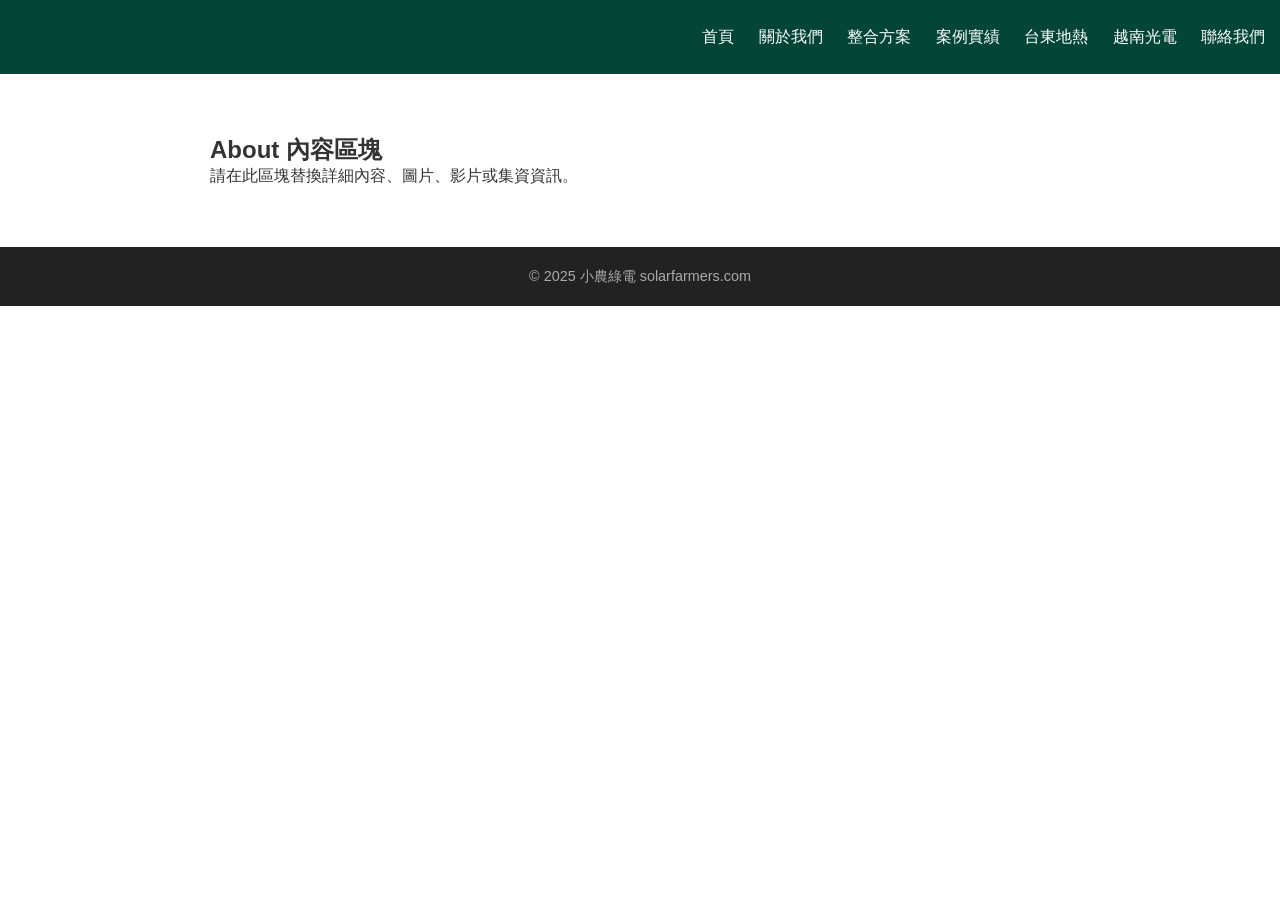
==== about.html @ f5bc7865 "正式網站結構上傳" ====
<!DOCTYPE html>
<html lang="zh-Hant">
<head>
<meta charset="UTF-8">
<meta name="viewport" content="width=device-width, initial-scale=1.0">
<title>小農綠電 - About</title>
<link rel="stylesheet" href="style.css">
</head>
<body>
<header class="navbar">
  <div class="logo"><img src="assets/img/logo.png" alt="小農綠電"></div>
  <nav>
    <a href="index.html">首頁</a>
    <a href="about.html">關於我們</a>
    <a href="solutions.html">整合方案</a>
    <a href="projects.html">案例實績</a>
    <a href="geothermal.html">台東地熱</a>
    <a href="vietnam.html">越南光電</a>
    <a href="contact.html">聯絡我們</a>
  </nav>
</header>

<section class="content">
<h1>About 內容區塊</h1>
<p>請在此區塊替換詳細內容、圖片、影片或集資資訊。</p>
</section>

<footer>
<p>&copy; 2025 小農綠電 solarfarmers.com</p>
</footer>
</body>
</html>
---- style.css ----
* { margin: 0; padding: 0; box-sizing: border-box; }
body { font-family: 'Noto Sans TC', sans-serif; background: #fff; color: #333; }
.navbar { background: #034638; padding: 15px; display: flex; justify-content: space-between; align-items: center; }
.navbar img { height: 40px; }
.navbar nav a { color: #fff; margin-left: 20px; text-decoration: none; }
.navbar nav a:hover { text-decoration: underline; }
.hero { background: url('assets/img/hero.jpg') center/cover no-repeat; color: white; text-align: center; padding: 120px 20px; }
.features { display: flex; justify-content: space-around; padding: 40px 10px; }
.features div { max-width: 250px; text-align: center; }
.features img { width: 80px; margin-bottom: 10px; }
.content { max-width: 900px; margin: 40px auto; padding: 20px; }
footer { background: #222; color: #aaa; text-align: center; padding: 20px; font-size: 0.9rem; }
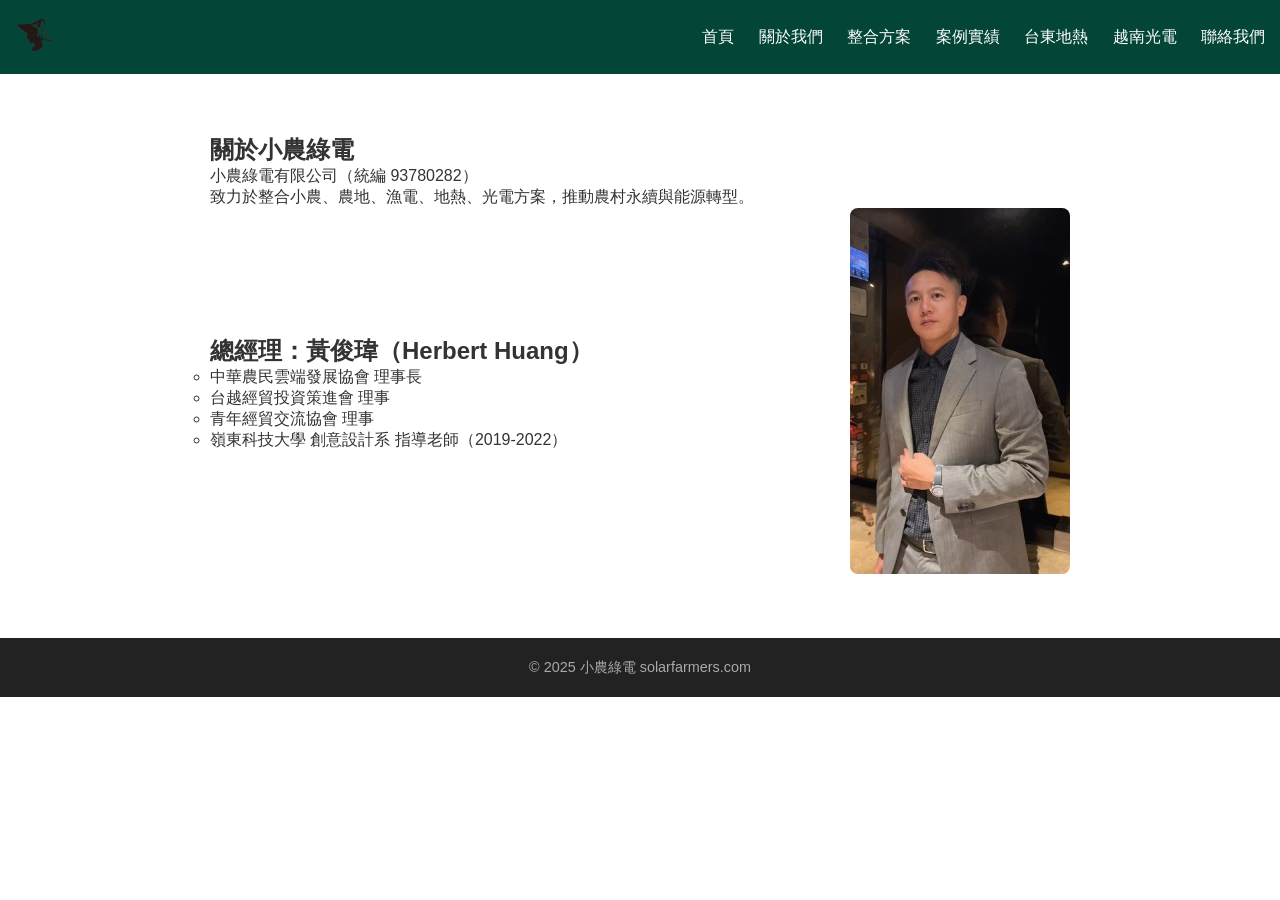
==== commit 09e6116d: "更新圖片與網站內容" ====
--- a/about.html
+++ b/about.html
@@ -1,18 +1,18 @@
-
 <!DOCTYPE html>
 <html lang="zh-Hant">
 <head>
 <meta charset="UTF-8">
 <meta name="viewport" content="width=device-width, initial-scale=1.0">
-<title>小農綠電 - About</title>
+<title>小農綠電 - 關於我們</title>
 <link rel="stylesheet" href="style.css">
 </head>
 <body>
+
 <header class="navbar">
   <div class="logo"><img src="assets/img/logo.png" alt="小農綠電"></div>
   <nav>
     <a href="index.html">首頁</a>
-    <a href="about.html">關於我們</a>
+    <a href="about.html" class="active">關於我們</a>
     <a href="solutions.html">整合方案</a>
     <a href="projects.html">案例實績</a>
     <a href="geothermal.html">台東地熱</a>
@@ -22,12 +22,30 @@
 </header>
 
 <section class="content">
-<h1>About 內容區塊</h1>
-<p>請在此區塊替換詳細內容、圖片、影片或集資資訊。</p>
+<h1>關於小農綠電</h1>
+<p>小農綠電有限公司（統編 93780282）
+      <ul>致力於整合小農、農地、漁電、地熱、光電方案，推動農村永續與能源轉型。</p>
+
+<div class="about-flex">
+  <div class="about-text">
+    <h2>總經理：黃俊瑋（Herbert Huang）</h2>
+    <ul>
+      <li>中華農民雲端發展協會 理事長</li>
+      <li>台越經貿投資策進會 理事</li>
+      <li>青年經貿交流協會 理事</li>
+      <li>嶺東科技大學 創意設計系 指導老師（2019-2022）</li>
+    </ul>
+  </div>
+
+  <div class="about-img">
+    <img src="assets/photos/about.jpg" alt="黃俊瑋">
+  </div>
+</div>
 </section>
 
 <footer>
 <p>&copy; 2025 小農綠電 solarfarmers.com</p>
 </footer>
+
 </body>
 </html>
--- a/style.css
+++ b/style.css
@@ -11,3 +11,57 @@
 .features img { width: 80px; margin-bottom: 10px; }
 .content { max-width: 900px; margin: 40px auto; padding: 20px; }
 footer { background: #222; color: #aaa; text-align: center; padding: 20px; font-size: 0.9rem; }
+.about-flex {
+  display: flex;
+  flex-wrap: wrap;
+  align-items: center;
+  gap: 20px;
+}
+.about-text {
+  flex: 1;
+  min-width: 250px;
+}
+.about-img img {
+  max-width: 300px;
+  width: 100%;
+  height: auto;
+  border-radius: 8px;
+}
+
+.solution-grid {
+  display: grid;
+  grid-template-columns: repeat(auto-fit, minmax(250px, 1fr));
+  gap: 25px;
+  margin-top: 30px;
+}
+.solution-item {
+  background: #f9f9f9;
+  padding: 15px;
+  border-radius: 8px;
+  text-align: center;
+  box-shadow: 0 0 8px rgba(0,0,0,0.05);
+}
+.solution-item img {
+  max-width: 100%;
+  height: auto;
+  border-radius: 4px;
+  margin-bottom: 15px;
+}
+.video-container {
+  margin: 25px 0;
+  text-align: center;
+}
+.video-container video {
+  max-width: 100%;
+  border-radius: 8px;
+  box-shadow: 0 0 10px rgba(0,0,0,0.2);
+}
+.video-container {
+  margin: 25px 0;
+  text-align: center;
+}
+.video-container iframe {
+  max-width: 100%;
+  border-radius: 8px;
+  box-shadow: 0 0 10px rgba(0,0,0,0.15);
+}
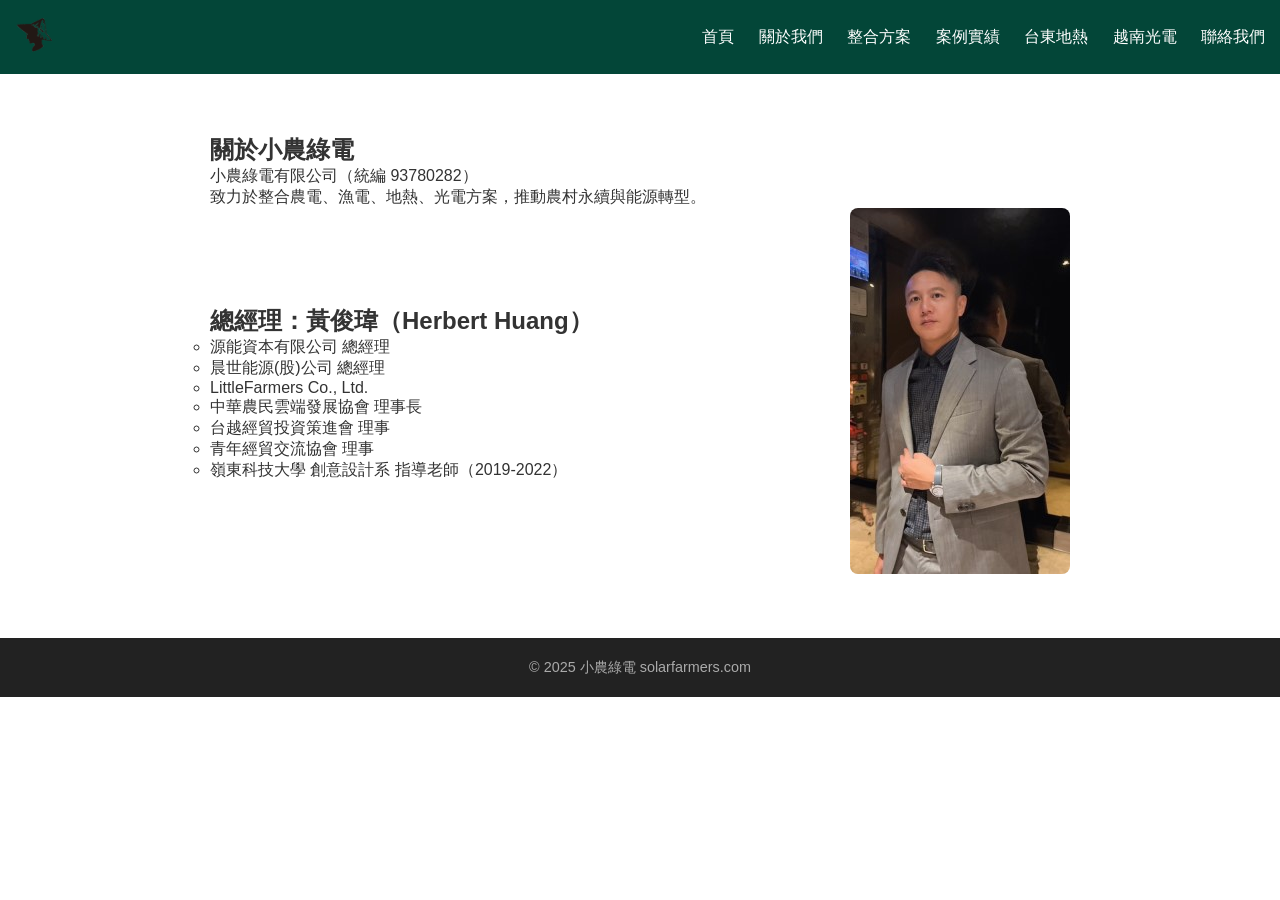
==== commit 5d8a2508: "Update about.html" ====
--- a/about.html
+++ b/about.html
@@ -24,12 +24,15 @@
 <section class="content">
 <h1>關於小農綠電</h1>
 <p>小農綠電有限公司（統編 93780282）
-      <ul>致力於整合小農、農地、漁電、地熱、光電方案，推動農村永續與能源轉型。</p>
+      <ul>致力於整合農電、漁電、地熱、光電方案，推動農村永續與能源轉型。</p>
 
 <div class="about-flex">
   <div class="about-text">
     <h2>總經理：黃俊瑋（Herbert Huang）</h2>
     <ul>
+      <li>源能資本有限公司 總經理</li>
+      <li>晨世能源(股)公司 總經理</li>
+      <li>LittleFarmers Co., Ltd.</li>
       <li>中華農民雲端發展協會 理事長</li>
       <li>台越經貿投資策進會 理事</li>
       <li>青年經貿交流協會 理事</li>
--- a/style.css
+++ b/style.css
@@ -65,3 +65,9 @@
   border-radius: 8px;
   box-shadow: 0 0 10px rgba(0,0,0,0.15);
 }
+.map-container {
+  margin: 20px 0;
+  border-radius: 8px;
+  overflow: hidden;
+  box-shadow: 0 0 10px rgba(0,0,0,0.1);
+}
